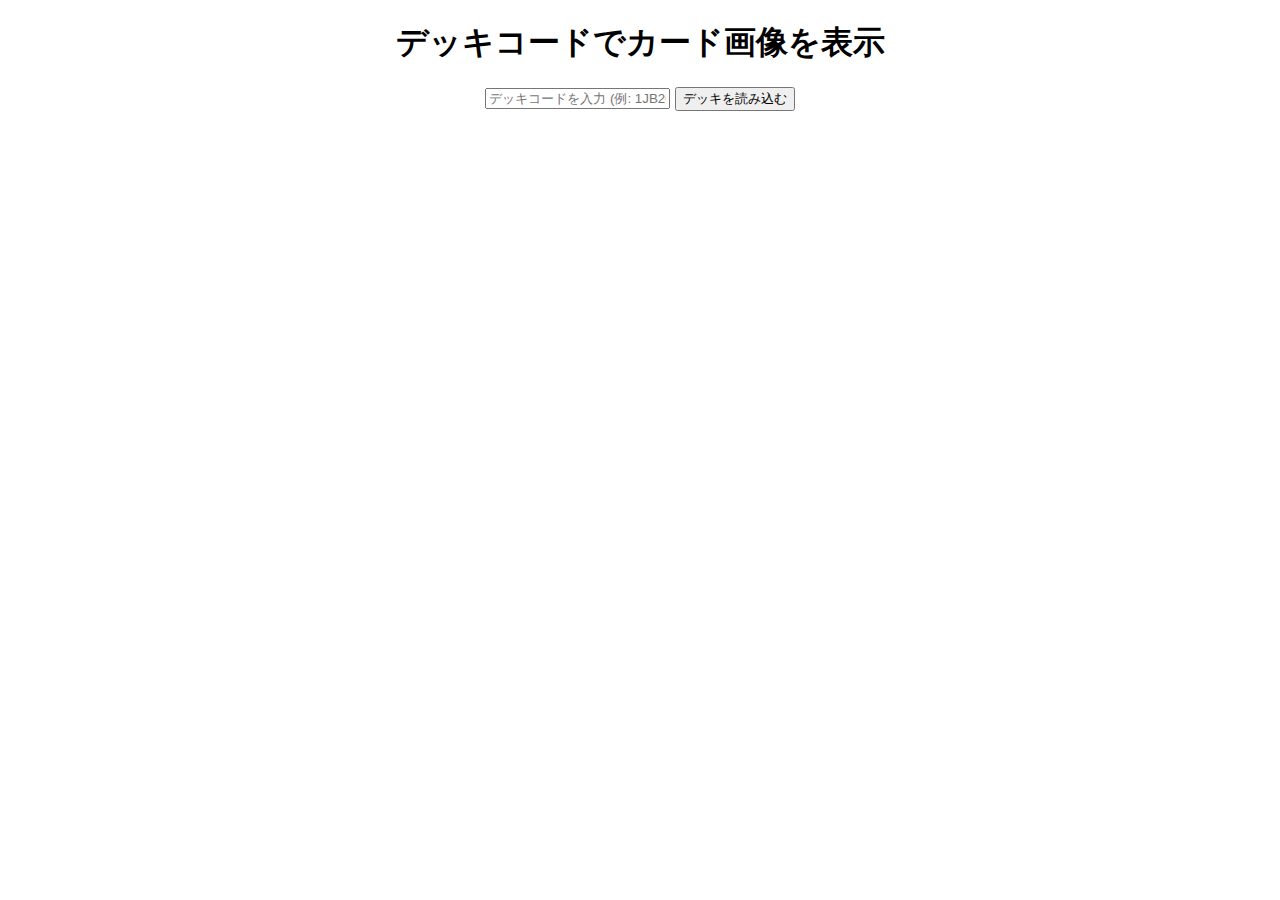
==== index.html @ 6f97db45 "Update index.html" ====
<!DOCTYPE html>
<html lang="ja">
<head>
    <meta charset="UTF-8">
    <meta name="viewport" content="width=device-width, initial-scale=1.0">
    <title>デッキ画像表示</title>
    <style>
        body { font-family: Arial, sans-serif; text-align: center; }
        #deck-container { display: flex; flex-wrap: wrap; justify-content: center; margin-top: 20px; }
        .card { margin: 10px; text-align: center; }
        .card img { width: 150px; height: auto; }
        #loading { display: none; font-size: 18px; }
    </style>
</head>
<body>

    <h1>デッキコードでカード画像を表示</h1>
    <input type="text" id="deckCode" placeholder="デッキコードを入力 (例: 1JB20)">
    <button onclick="loadDeck()">デッキを読み込む</button>
    <p id="loading">読み込み中...</p>
    <div id="deck-container"></div>

    <script>
        async function loadDeck() {
            const deckCode = document.getElementById('deckCode').value.trim();
            if (!deckCode) {
                alert("デッキコードを入力してください。");
                return;
            }

            const deckContainer = document.getElementById('deck-container');
            deckContainer.innerHTML = "";
            document.getElementById('loading').style.display = 'block';

            try {
                // デッキデータの取得（仮のAPIエンドポイント）
                const response = await fetch(`https://example.com/api/getDeck?code=${deckCode}`);
                if (!response.ok) throw new Error("デッキデータの取得に失敗しました");

                const deckData = await response.json();
                document.getElementById('loading').style.display = 'none';

                if (!deckData.cards || deckData.cards.length === 0) {
                    alert("カードデータが見つかりませんでした。");
                    return;
                }

                // デッキ内のカードを表示
                deckData.cards.forEach(card => {
                    const cardElement = document.createElement("div");
                    cardElement.classList.add("card");

                    const img = document.createElement("img");
                    img.src = `https://example.com/cards/${card.img}`;
                    img.onerror = () => { img.src = "fallback.png"; }; // 画像が見つからない場合の代替画像

                    const name = document.createElement("p");
                    name.textContent = `${card.name} (${card.num}枚)`;

                    cardElement.appendChild(img);
                    cardElement.appendChild(name);
                    deckContainer.appendChild(cardElement);
                });

            } catch (error) {
                document.getElementById('loading').style.display = 'none';
                alert("エラーが発生しました: " + error.message);
            }
        }
    </script>

</body>
</html>
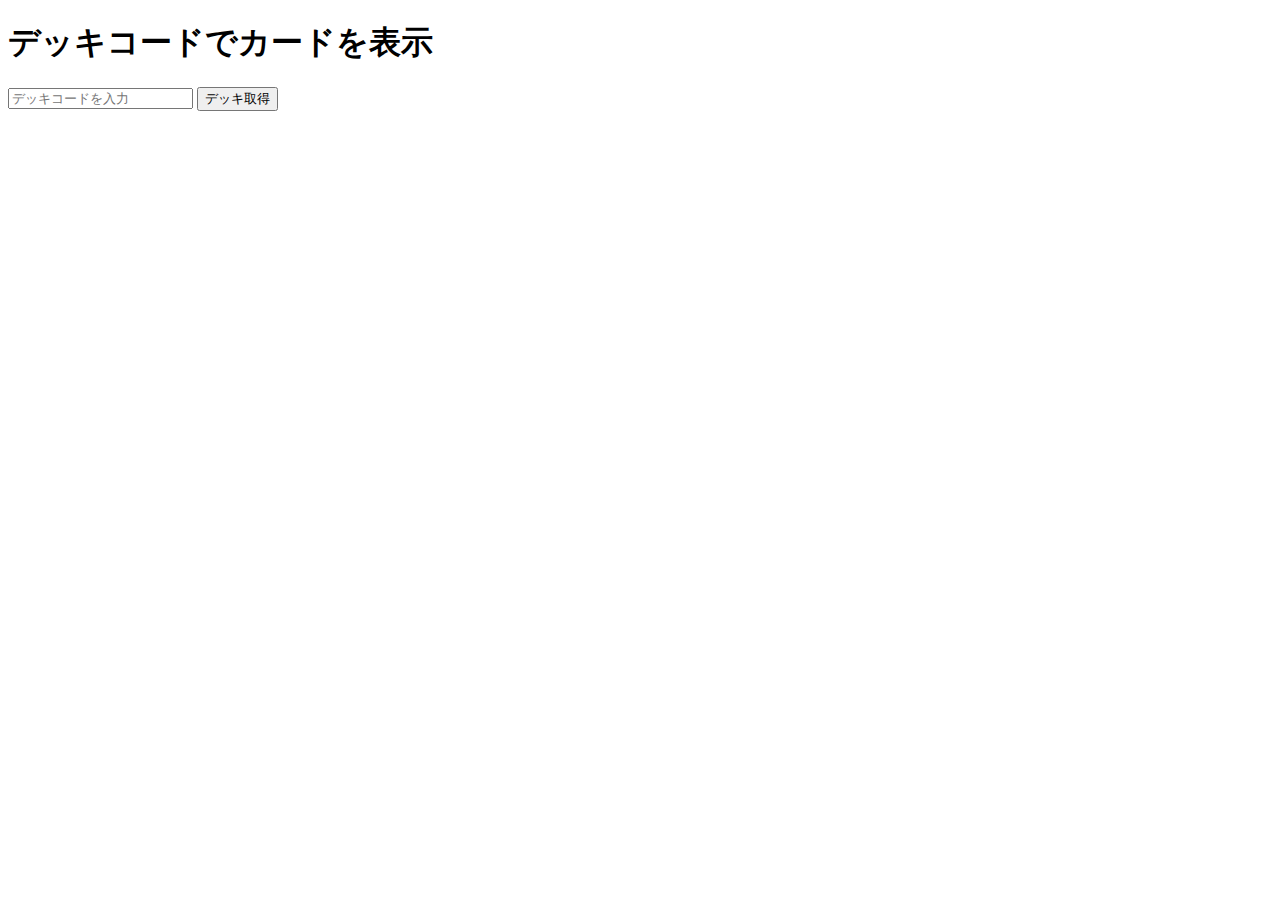
==== commit dad4c6dd: "Update index.html" ====
--- a/index.html
+++ b/index.html
@@ -3,71 +3,18 @@
 <head>
     <meta charset="UTF-8">
     <meta name="viewport" content="width=device-width, initial-scale=1.0">
-    <title>デッキ画像表示</title>
-    <style>
-        body { font-family: Arial, sans-serif; text-align: center; }
-        #deck-container { display: flex; flex-wrap: wrap; justify-content: center; margin-top: 20px; }
-        .card { margin: 10px; text-align: center; }
-        .card img { width: 150px; height: auto; }
-        #loading { display: none; font-size: 18px; }
-    </style>
+    <title>デッキコード入力</title>
 </head>
 <body>
-
-    <h1>デッキコードでカード画像を表示</h1>
-    <input type="text" id="deckCode" placeholder="デッキコードを入力 (例: 1JB20)">
-    <button onclick="loadDeck()">デッキを読み込む</button>
-    <p id="loading">読み込み中...</p>
+    <h1>デッキコードでカードを表示</h1>
+    <input type="text" id="deck-code" placeholder="デッキコードを入力">
+    <button id="fetch-button">デッキ取得</button>
     <div id="deck-container"></div>
 
-    <script>
-        async function loadDeck() {
-            const deckCode = document.getElementById('deckCode').value.trim();
-            if (!deckCode) {
-                alert("デッキコードを入力してください。");
-                return;
-            }
+    <script src="script.js"></script>
+</body>
+</html>
 
-            const deckContainer = document.getElementById('deck-container');
-            deckContainer.innerHTML = "";
-            document.getElementById('loading').style.display = 'block';
-
-            try {
-                // デッキデータの取得（仮のAPIエンドポイント）
-                const response = await fetch(`https://example.com/api/getDeck?code=${deckCode}`);
-                if (!response.ok) throw new Error("デッキデータの取得に失敗しました");
-
-                const deckData = await response.json();
-                document.getElementById('loading').style.display = 'none';
-
-                if (!deckData.cards || deckData.cards.length === 0) {
-                    alert("カードデータが見つかりませんでした。");
-                    return;
-                }
-
-                // デッキ内のカードを表示
-                deckData.cards.forEach(card => {
-                    const cardElement = document.createElement("div");
-                    cardElement.classList.add("card");
-
-                    const img = document.createElement("img");
-                    img.src = `https://example.com/cards/${card.img}`;
-                    img.onerror = () => { img.src = "fallback.png"; }; // 画像が見つからない場合の代替画像
-
-                    const name = document.createElement("p");
-                    name.textContent = `${card.name} (${card.num}枚)`;
-
-                    cardElement.appendChild(img);
-                    cardElement.appendChild(name);
-                    deckContainer.appendChild(cardElement);
-                });
-
-            } catch (error) {
-                document.getElementById('loading').style.display = 'none';
-                alert("エラーが発生しました: " + error.message);
-            }
-        }
-    </script>
 
 </body>
 </html>
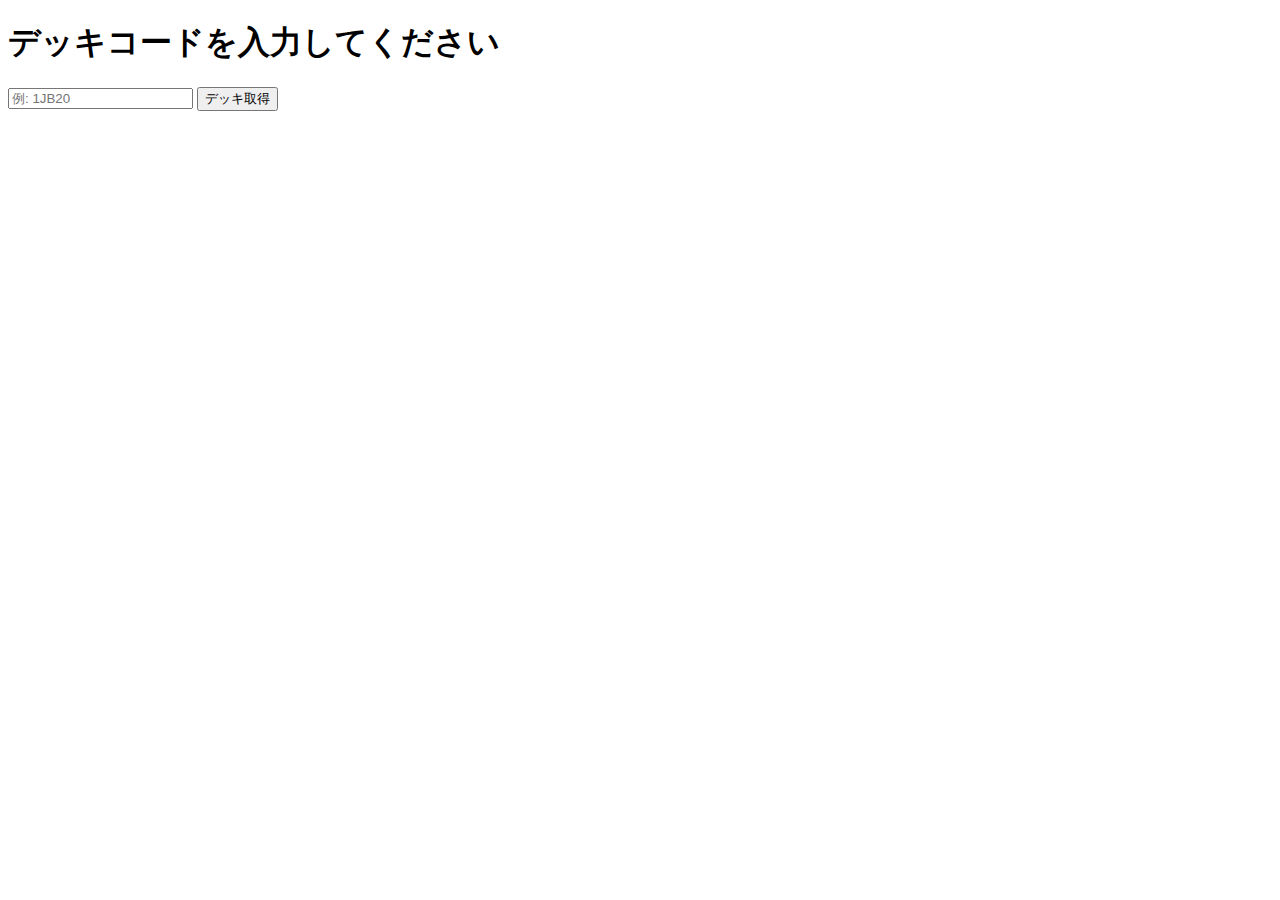
==== commit 3232b867: "Update index.html" ====
--- a/index.html
+++ b/index.html
@@ -3,19 +3,15 @@
 <head>
     <meta charset="UTF-8">
     <meta name="viewport" content="width=device-width, initial-scale=1.0">
-    <title>デッキコード入力</title>
+    <title>デッキローダー</title>
 </head>
 <body>
-    <h1>デッキコードでカードを表示</h1>
-    <input type="text" id="deck-code" placeholder="デッキコードを入力">
-    <button id="fetch-button">デッキ取得</button>
-    <div id="deck-container"></div>
+    <h1>デッキコードを入力してください</h1>
+    <input type="text" id="deckCode" placeholder="例: 1JB20">
+    <button id="fetchDeck">デッキ取得</button>
+    <p id="status"></p> <!-- 読み込み状態を表示 -->
+    <div id="imageContainer"></div> <!-- 画像表示用 -->
 
     <script src="script.js"></script>
 </body>
 </html>
-
-
-</body>
-</html>
-
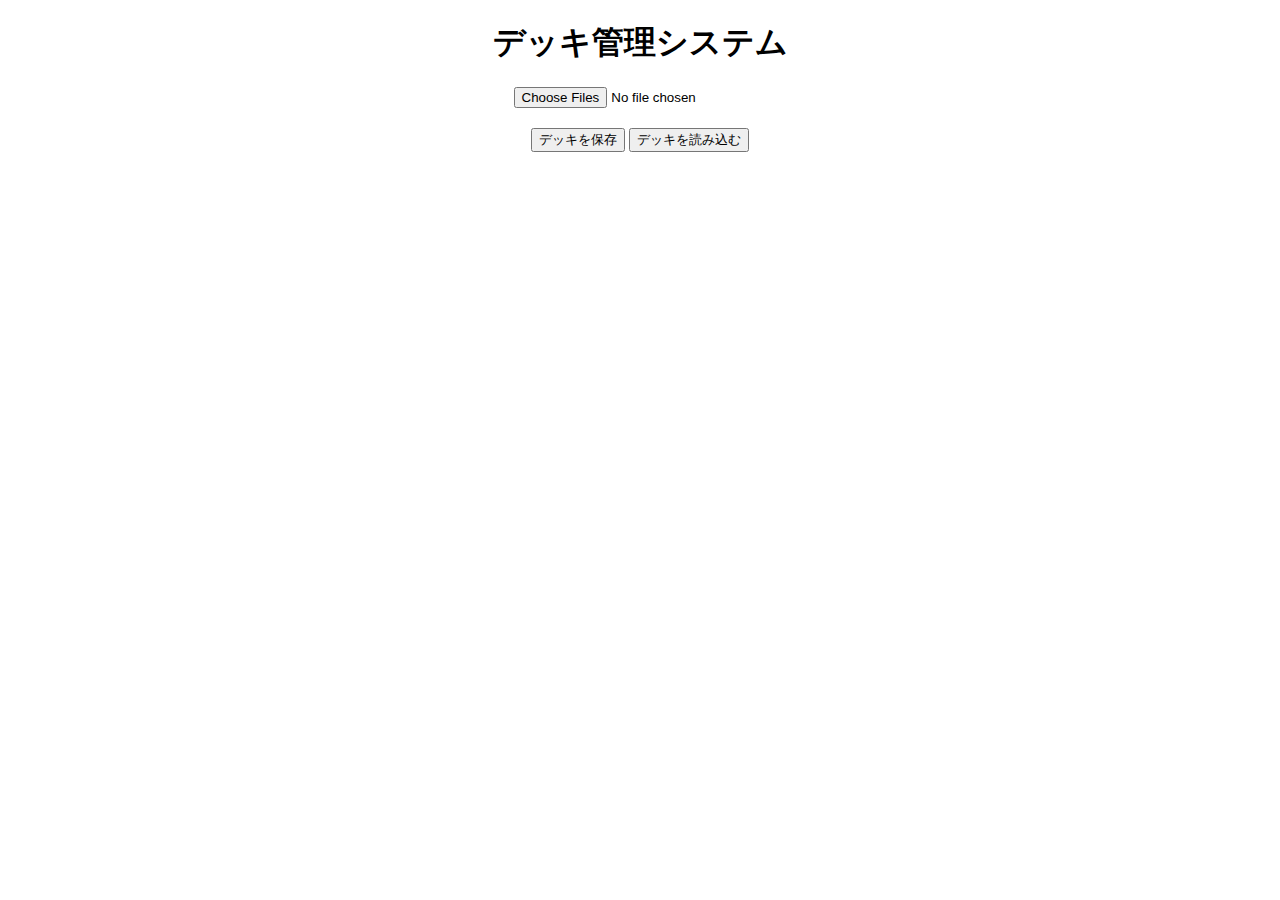
==== commit 150ad300: "Update index.html" ====
--- a/index.html
+++ b/index.html
@@ -3,14 +3,17 @@
 <head>
     <meta charset="UTF-8">
     <meta name="viewport" content="width=device-width, initial-scale=1.0">
-    <title>デッキローダー</title>
+    <title>デッキ管理</title>
+    <link rel="stylesheet" href="style.css">
 </head>
 <body>
-    <h1>デッキコードを入力してください</h1>
-    <input type="text" id="deckCode" placeholder="例: 1JB20">
-    <button id="fetchDeck">デッキ取得</button>
-    <p id="status"></p> <!-- 読み込み状態を表示 -->
-    <div id="imageContainer"></div> <!-- 画像表示用 -->
+    <h1>デッキ管理システム</h1>
+    
+    <input type="file" id="fileInput" multiple accept="image/*">
+    <div id="deckContainer"></div>
+
+    <button id="saveDeck">デッキを保存</button>
+    <button id="loadDeck">デッキを読み込む</button>
 
     <script src="script.js"></script>
 </body>
--- a/style.css
+++ b/style.css
@@ -0,0 +1,16 @@
+body {
+    font-family: Arial, sans-serif;
+    text-align: center;
+}
+#deckContainer {
+    margin-top: 20px;
+    display: flex;
+    flex-wrap: wrap;
+    justify-content: center;
+}
+.card-img {
+    width: 150px;
+    margin: 10px;
+    border: 1px solid #ccc;
+    border-radius: 5px;
+}
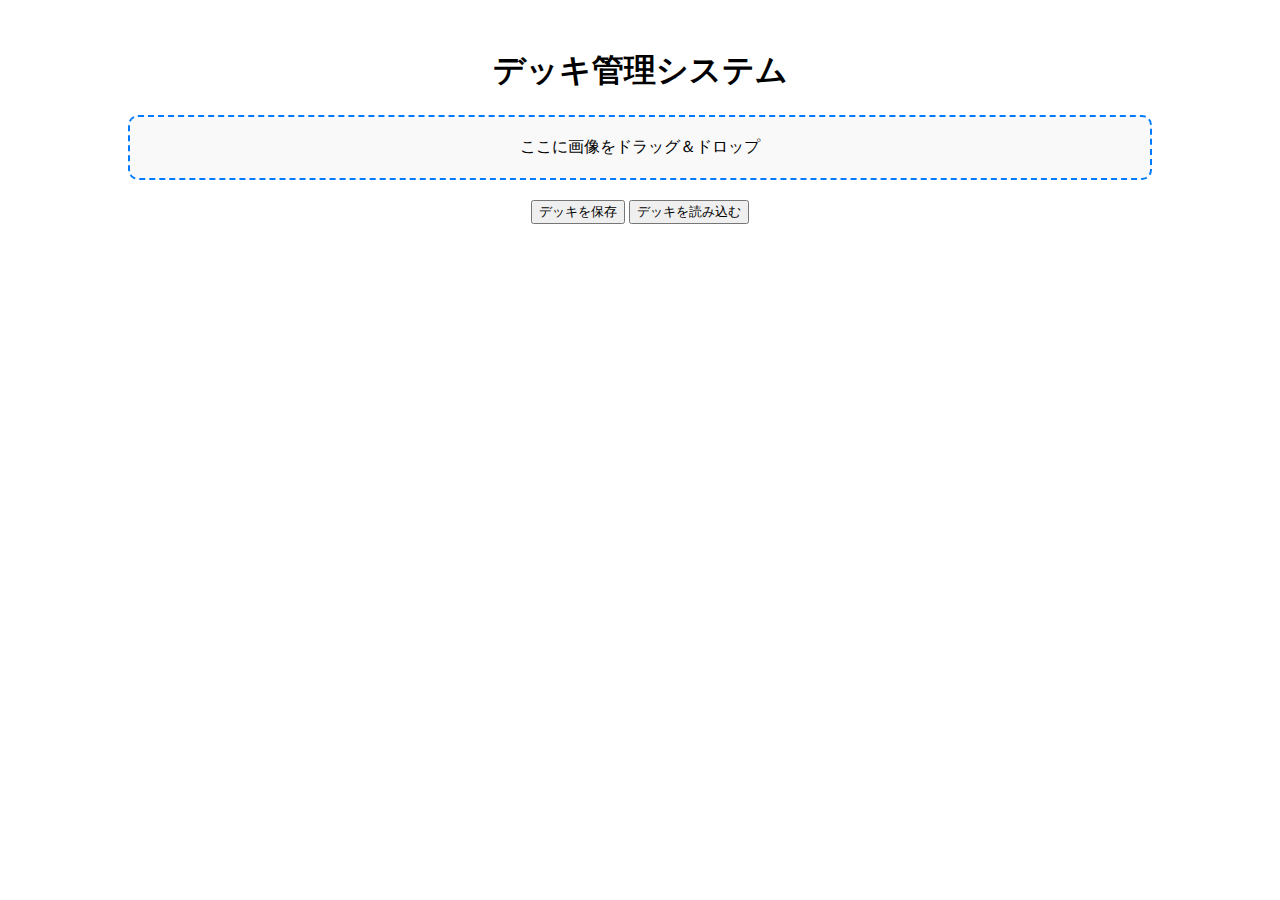
==== commit 1f297f34: "Update index.html" ====
--- a/index.html
+++ b/index.html
@@ -8,8 +8,8 @@
 </head>
 <body>
     <h1>デッキ管理システム</h1>
-    
-    <input type="file" id="fileInput" multiple accept="image/*">
+
+    <div id="dropArea">ここに画像をドラッグ＆ドロップ</div>
     <div id="deckContainer"></div>
 
     <button id="saveDeck">デッキを保存</button>
--- a/style.css
+++ b/style.css
@@ -1,16 +1,38 @@
 body {
     font-family: Arial, sans-serif;
     text-align: center;
+    padding: 20px;
 }
+
+#dropArea {
+    width: 80%;
+    margin: 20px auto;
+    padding: 20px;
+    border: 2px dashed #007bff;
+    border-radius: 10px;
+    background-color: #f9f9f9;
+    text-align: center;
+    cursor: pointer;
+}
+
+#dropArea.highlight {
+    background-color: #e0f7fa;
+}
+
 #deckContainer {
-    margin-top: 20px;
     display: flex;
     flex-wrap: wrap;
     justify-content: center;
+    margin-top: 20px;
 }
-.card-img {
-    width: 150px;
+
+.card-container {
     margin: 10px;
-    border: 1px solid #ccc;
-    border-radius: 5px;
+    text-align: center;
 }
+
+.card-image {
+    width: 100px;
+    height: auto;
+    display: block;
+}
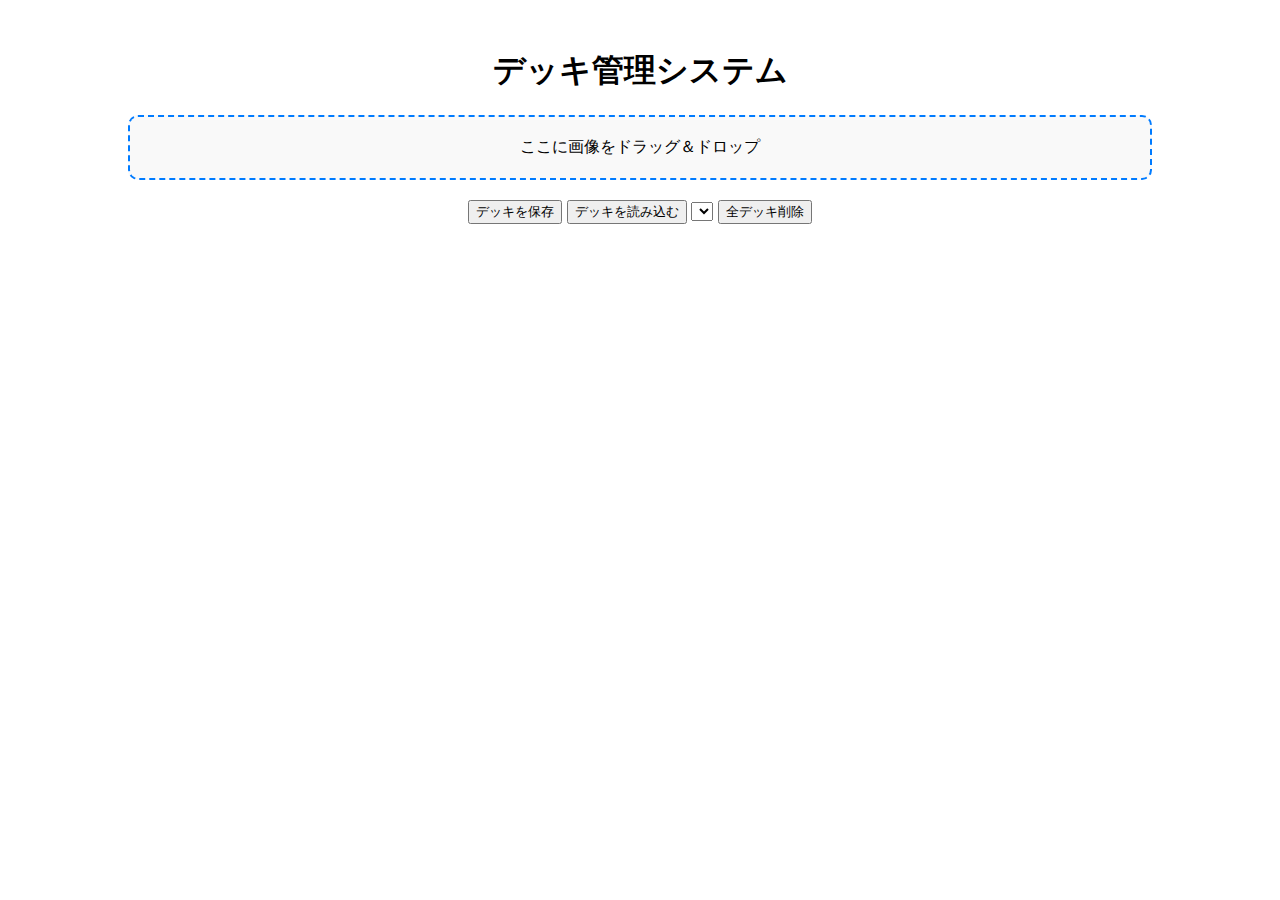
==== commit 2de2f2d9: "Update index.html" ====
--- a/index.html
+++ b/index.html
@@ -14,6 +14,8 @@
 
     <button id="saveDeck">デッキを保存</button>
     <button id="loadDeck">デッキを読み込む</button>
+    <select id="deckSelect"></select>
+    <button id="deleteAll">全デッキ削除</button>
 
     <script src="script.js"></script>
 </body>
--- a/style.css
+++ b/style.css
@@ -29,6 +29,9 @@
 .card-container {
     margin: 10px;
     text-align: center;
+    display: flex;
+    flex-direction: column;
+    align-items: center;
 }
 
 .card-image {
@@ -36,3 +39,22 @@
     height: auto;
     display: block;
 }
+
+.card-count-input {
+    width: 100px;
+    text-align: center;
+    margin-top: 5px;
+}
+
+.delete-button {
+    margin-top: 5px;
+    padding: 5px;
+    background-color: red;
+    color: white;
+    border: none;
+    cursor: pointer;
+}
+
+.delete-button:hover {
+    background-color: darkred;
+}
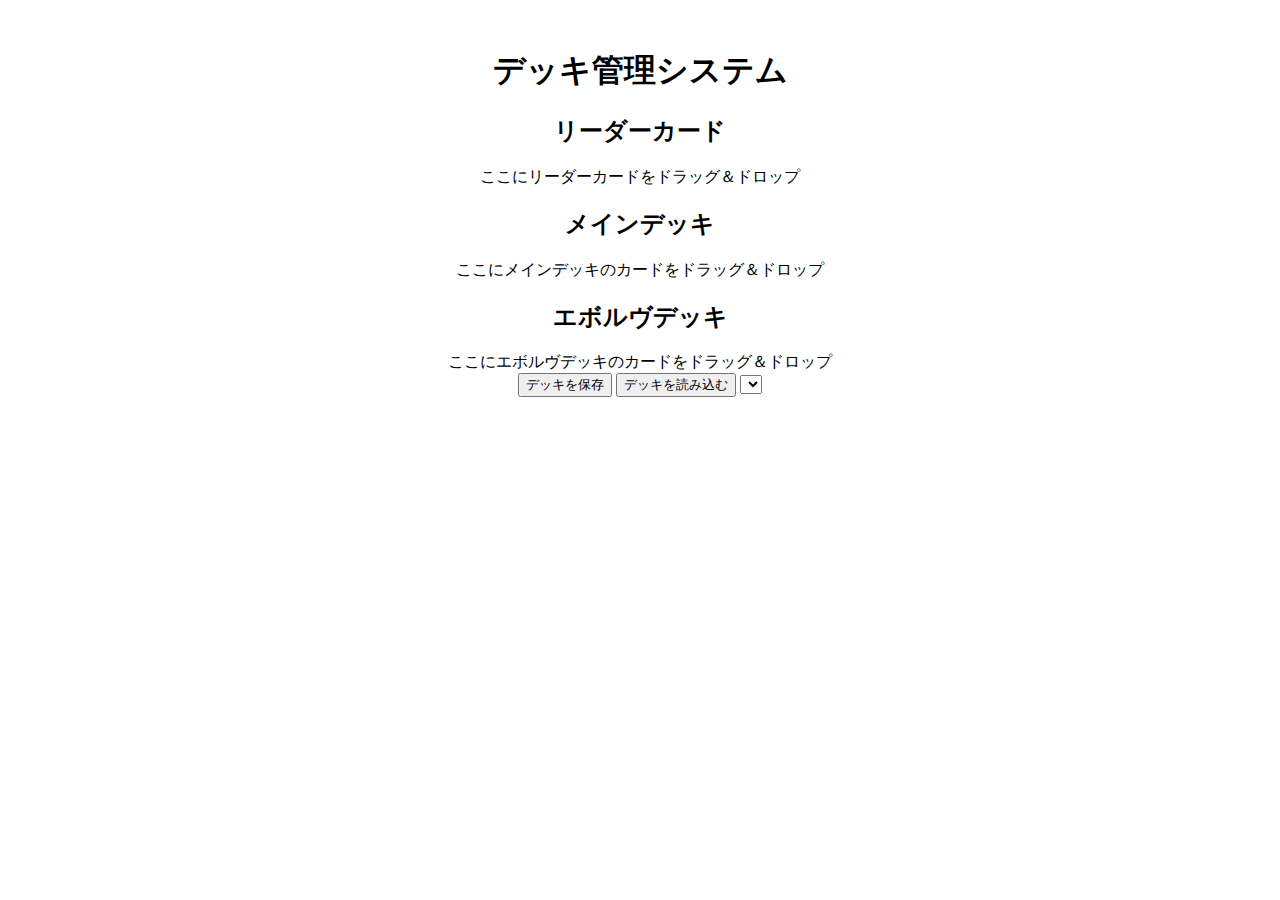
==== commit bef380cc: "Update index.html" ====
--- a/index.html
+++ b/index.html
@@ -9,13 +9,21 @@
 <body>
     <h1>デッキ管理システム</h1>
 
-    <div id="dropArea">ここに画像をドラッグ＆ドロップ</div>
-    <div id="deckContainer"></div>
+    <h2>リーダーカード</h2>
+    <div id="leaderDropArea">ここにリーダーカードをドラッグ＆ドロップ</div>
+    <div id="leaderContainer"></div>
+
+    <h2>メインデッキ</h2>
+    <div id="mainDropArea">ここにメインデッキのカードをドラッグ＆ドロップ</div>
+    <div id="mainContainer"></div>
+
+    <h2>エボルヴデッキ</h2>
+    <div id="evolveDropArea">ここにエボルヴデッキのカードをドラッグ＆ドロップ</div>
+    <div id="evolveContainer"></div>
 
     <button id="saveDeck">デッキを保存</button>
     <button id="loadDeck">デッキを読み込む</button>
     <select id="deckSelect"></select>
-    <button id="deleteAll">全デッキ削除</button>
 
     <script src="script.js"></script>
 </body>
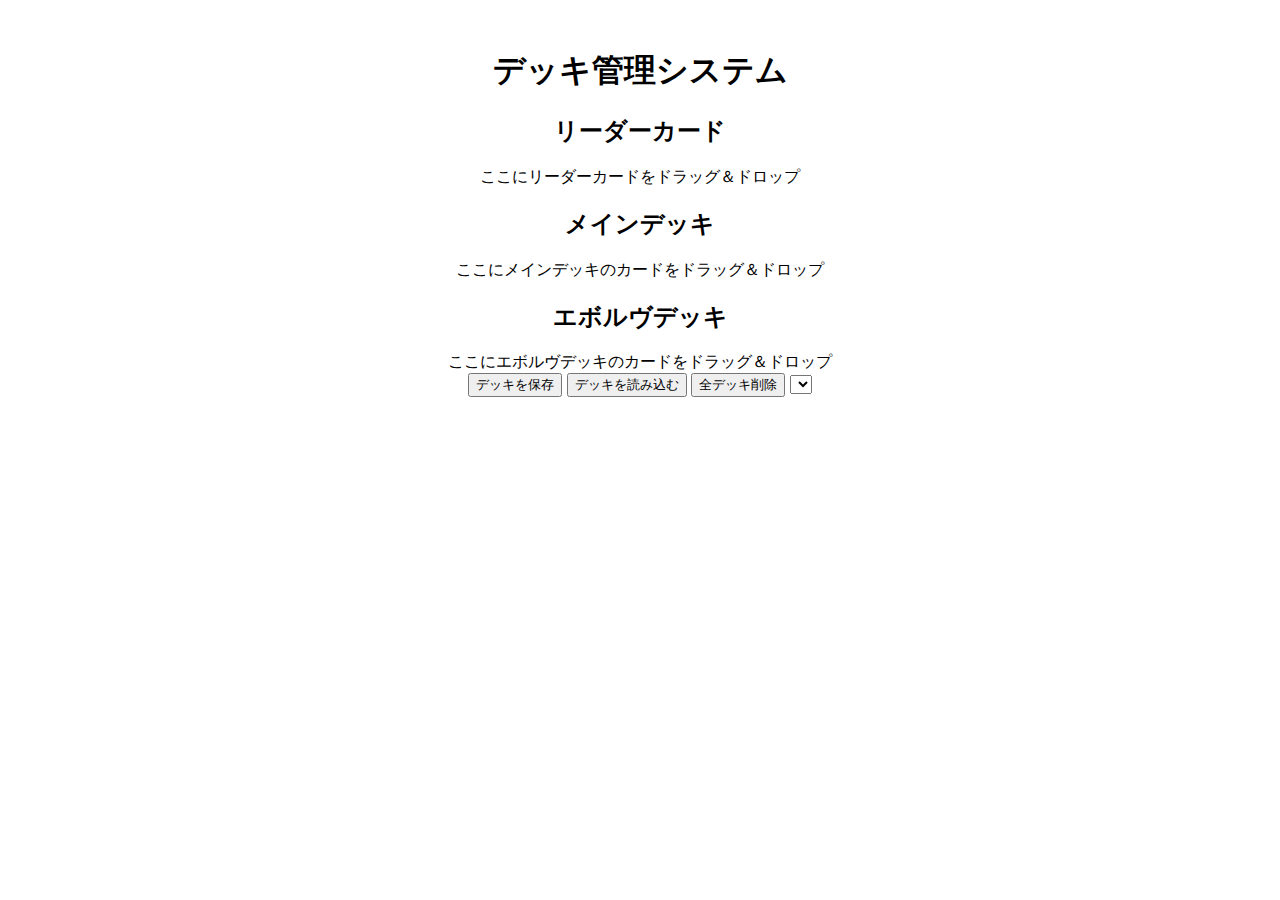
==== commit c6dc73fe: "Update index.html" ====
--- a/index.html
+++ b/index.html
@@ -10,19 +10,20 @@
     <h1>デッキ管理システム</h1>
 
     <h2>リーダーカード</h2>
-    <div id="leaderDropArea">ここにリーダーカードをドラッグ＆ドロップ</div>
+    <div id="leaderDropArea" class="drop-area">ここにリーダーカードをドラッグ＆ドロップ</div>
     <div id="leaderContainer"></div>
 
     <h2>メインデッキ</h2>
-    <div id="mainDropArea">ここにメインデッキのカードをドラッグ＆ドロップ</div>
+    <div id="mainDropArea" class="drop-area">ここにメインデッキのカードをドラッグ＆ドロップ</div>
     <div id="mainContainer"></div>
 
     <h2>エボルヴデッキ</h2>
-    <div id="evolveDropArea">ここにエボルヴデッキのカードをドラッグ＆ドロップ</div>
+    <div id="evolveDropArea" class="drop-area">ここにエボルヴデッキのカードをドラッグ＆ドロップ</div>
     <div id="evolveContainer"></div>
 
     <button id="saveDeck">デッキを保存</button>
     <button id="loadDeck">デッキを読み込む</button>
+    <button id="clearDecks">全デッキ削除</button>
     <select id="deckSelect"></select>
 
     <script src="script.js"></script>
